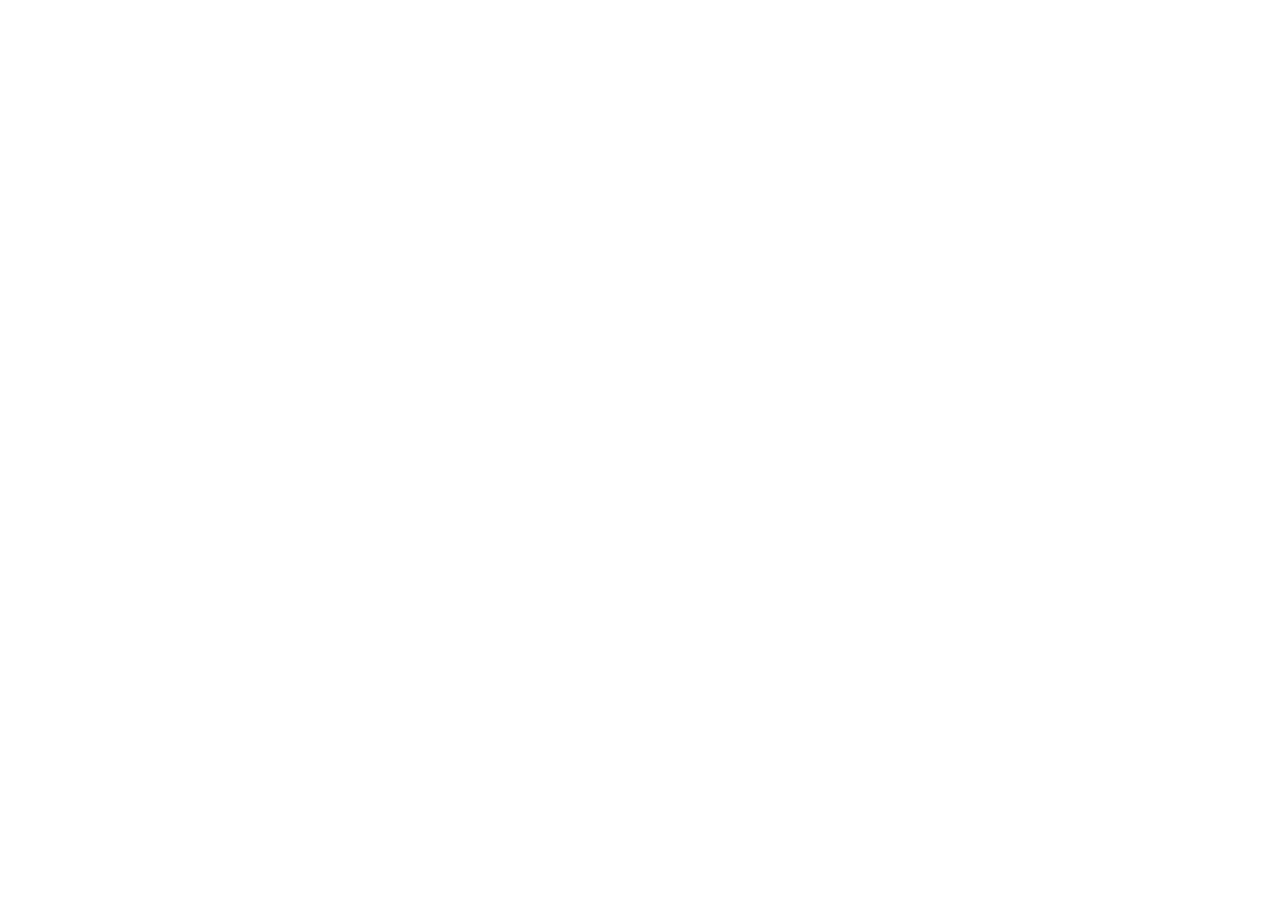
==== web.html @ 88af951f "first commit" ====
<!DOCTYPE html>
<html lang="en">
<head>
    <meta charset="UTF-8">
    <meta name="viewport" content="width=device-width, initial-scale=1.0">
    <title>My simple website</title>
</head>
<body>
    
</body>
</html>
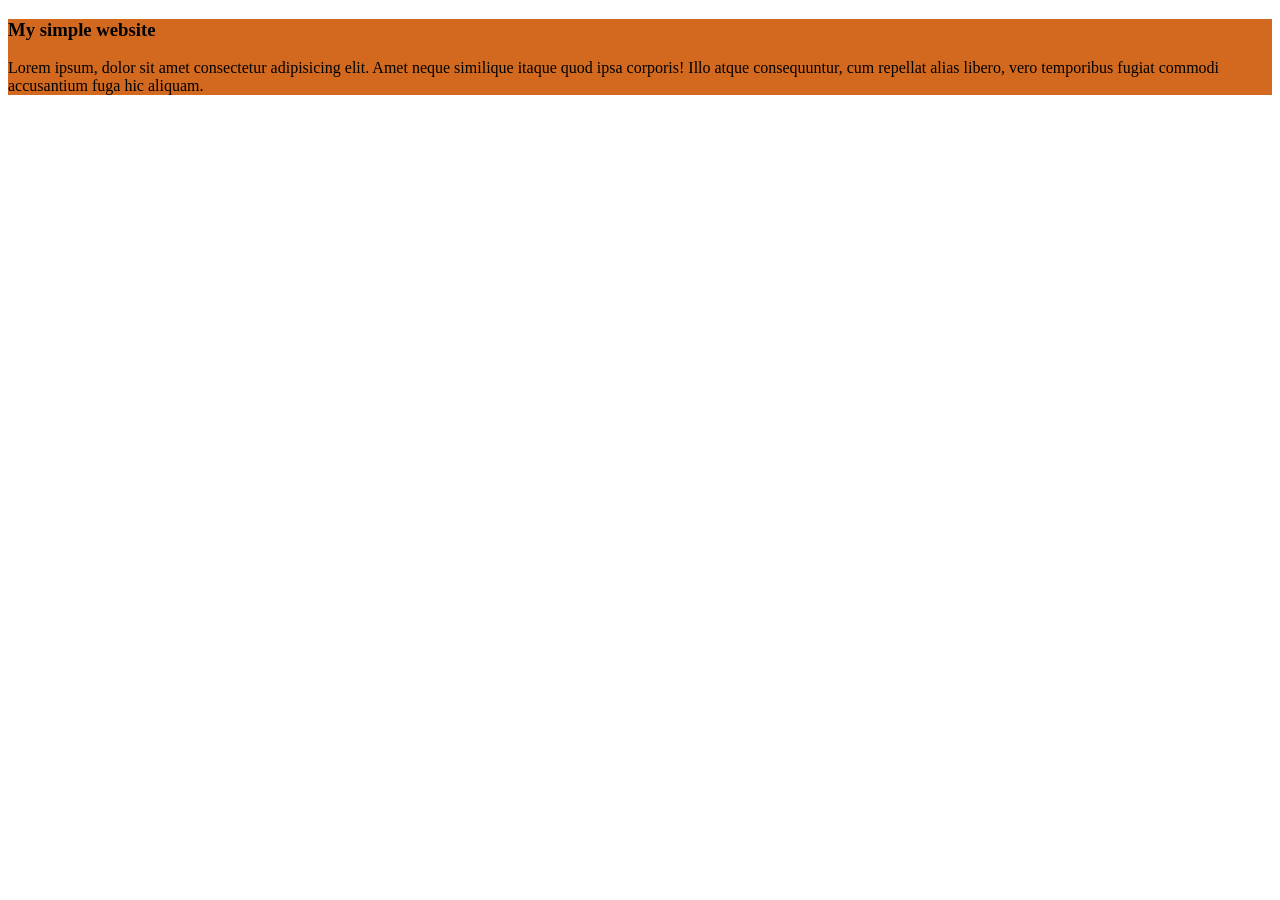
==== commit 0732c92e: "added first blog" ====
--- a/web.html
+++ b/web.html
@@ -3,9 +3,15 @@
 <head>
     <meta charset="UTF-8">
     <meta name="viewport" content="width=device-width, initial-scale=1.0">
+    <link rel="stylesheet" href="styles/design.css">
     <title>My simple website</title>
 </head>
 <body>
-    
+    <div>
+        <h3>My simple website</h3>
+        <p>
+            Lorem ipsum, dolor sit amet consectetur adipisicing elit. Amet neque similique itaque quod ipsa corporis! Illo atque consequuntur, cum repellat alias libero, vero temporibus fugiat commodi accusantium fuga hic aliquam.
+        </p>
+    </div>
 </body>
 </html>
--- a/styles/design.css
+++ b/styles/design.css
@@ -0,0 +1,3 @@
+div{
+    background-color: chocolate;
+}
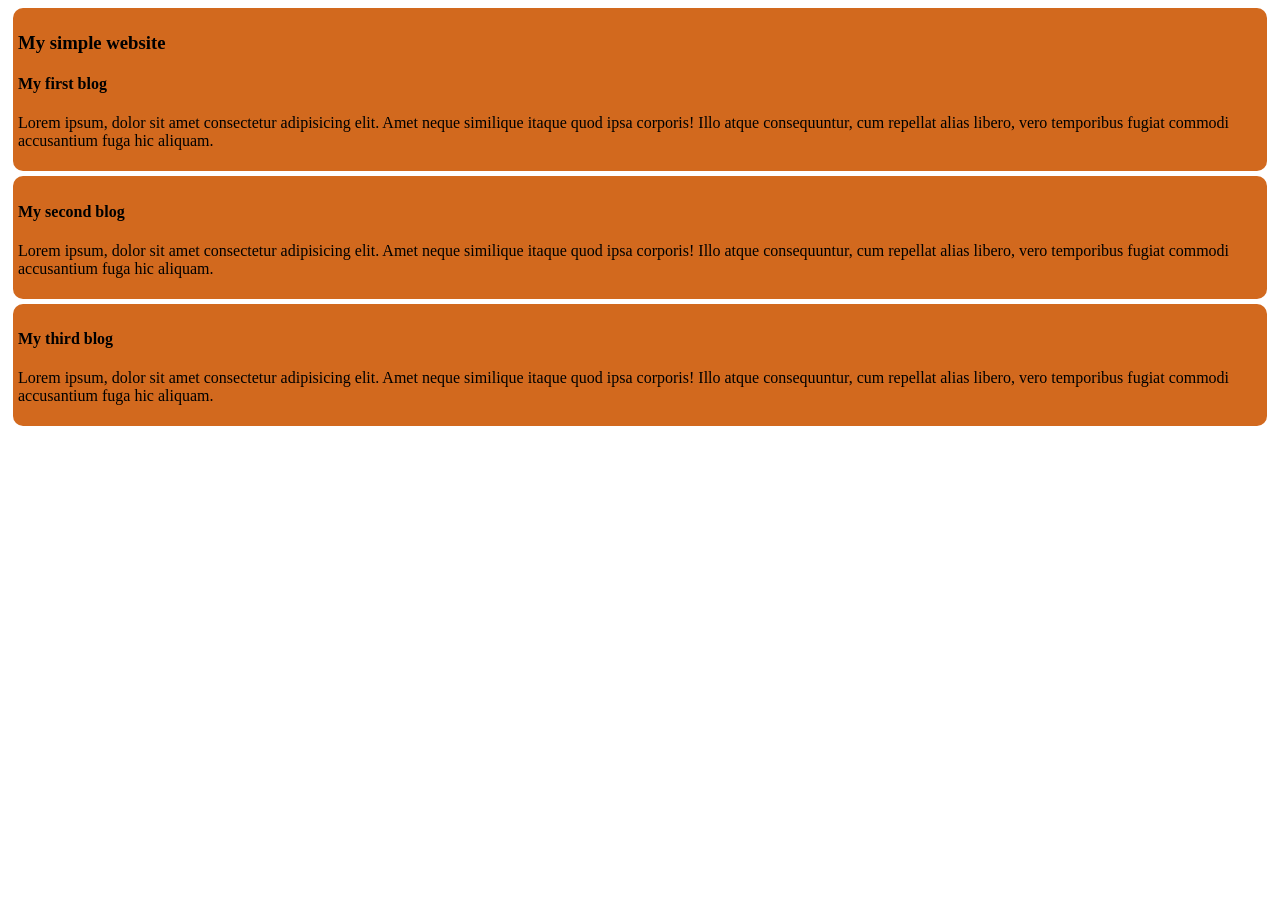
==== commit 2681413b: "added second and third blog" ====
--- a/web.html
+++ b/web.html
@@ -10,6 +10,21 @@
     <div>
         <h3>My simple website</h3>
         <p>
+            <h4>My first blog</h4>
+            Lorem ipsum, dolor sit amet consectetur adipisicing elit. Amet neque similique itaque quod ipsa corporis! Illo atque consequuntur, cum repellat alias libero, vero temporibus fugiat commodi accusantium fuga hic aliquam.
+        </p>
+    </div>
+    <div>
+        
+        <p>
+            <h4>My second blog</h4>
+            Lorem ipsum, dolor sit amet consectetur adipisicing elit. Amet neque similique itaque quod ipsa corporis! Illo atque consequuntur, cum repellat alias libero, vero temporibus fugiat commodi accusantium fuga hic aliquam.
+        </p>
+    </div>
+    <div>
+        
+        <p>
+            <h4>My third blog</h4>
             Lorem ipsum, dolor sit amet consectetur adipisicing elit. Amet neque similique itaque quod ipsa corporis! Illo atque consequuntur, cum repellat alias libero, vero temporibus fugiat commodi accusantium fuga hic aliquam.
         </p>
     </div>
--- a/styles/design.css
+++ b/styles/design.css
@@ -1,3 +1,6 @@
 div{
     background-color: chocolate;
+    padding: 5px;
+    margin: 5px;
+    border-radius: 10px;
 }
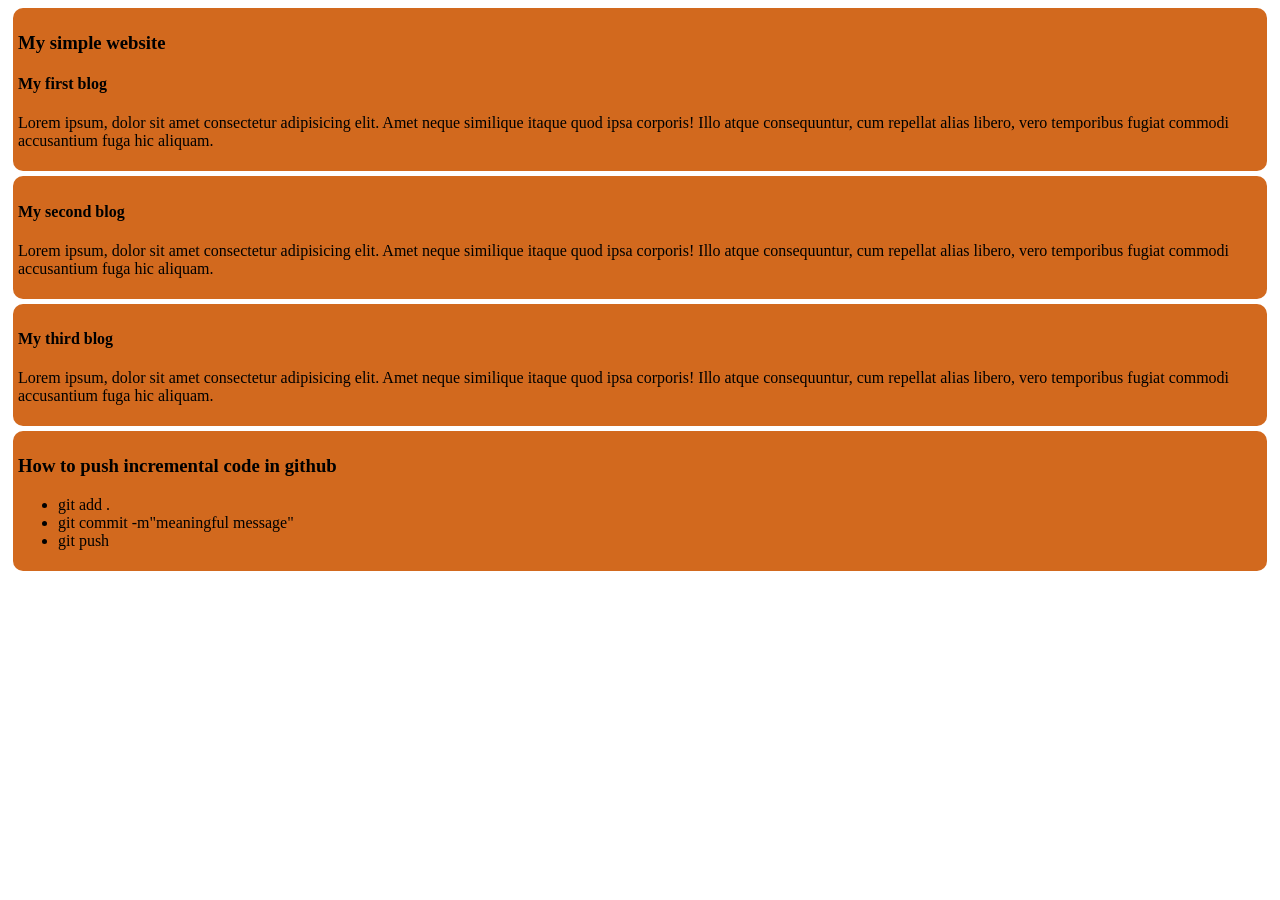
==== commit c4ddc1ae: "added list" ====
--- a/web.html
+++ b/web.html
@@ -15,18 +15,24 @@
         </p>
     </div>
     <div>
-        
         <p>
             <h4>My second blog</h4>
             Lorem ipsum, dolor sit amet consectetur adipisicing elit. Amet neque similique itaque quod ipsa corporis! Illo atque consequuntur, cum repellat alias libero, vero temporibus fugiat commodi accusantium fuga hic aliquam.
         </p>
     </div>
     <div>
-        
         <p>
             <h4>My third blog</h4>
             Lorem ipsum, dolor sit amet consectetur adipisicing elit. Amet neque similique itaque quod ipsa corporis! Illo atque consequuntur, cum repellat alias libero, vero temporibus fugiat commodi accusantium fuga hic aliquam.
         </p>
     </div>
+    <div>
+        <h3>How to push incremental code in github</h3>
+        <ul>
+            <li>git add .</li>
+            <li>git commit -m"meaningful message"</li>
+            <li>git push</li>
+        </ul>
+    </div>
 </body>
 </html>
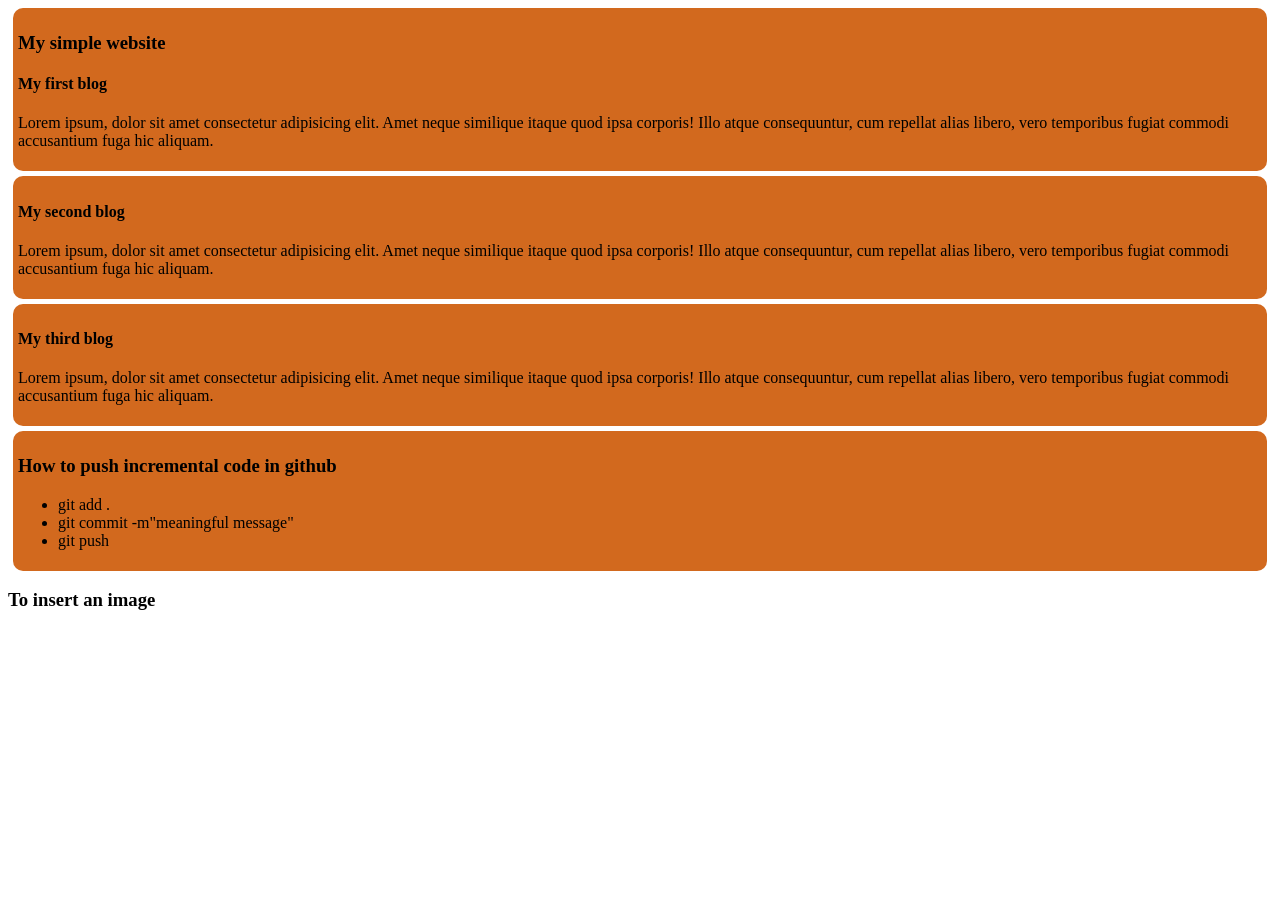
==== commit 973dd254: "added a picture" ====
--- a/web.html
+++ b/web.html
@@ -34,5 +34,9 @@
             <li>git push</li>
         </ul>
     </div>
+    
+    <h3>To insert an image</h3>
+    <img src="frame.jpg" alt="">
+    
 </body>
 </html>
--- a/styles/design.css
+++ b/styles/design.css
@@ -3,4 +3,7 @@
     padding: 5px;
     margin: 5px;
     border-radius: 10px;
+}
+img{
+    width: 50%;
 }
